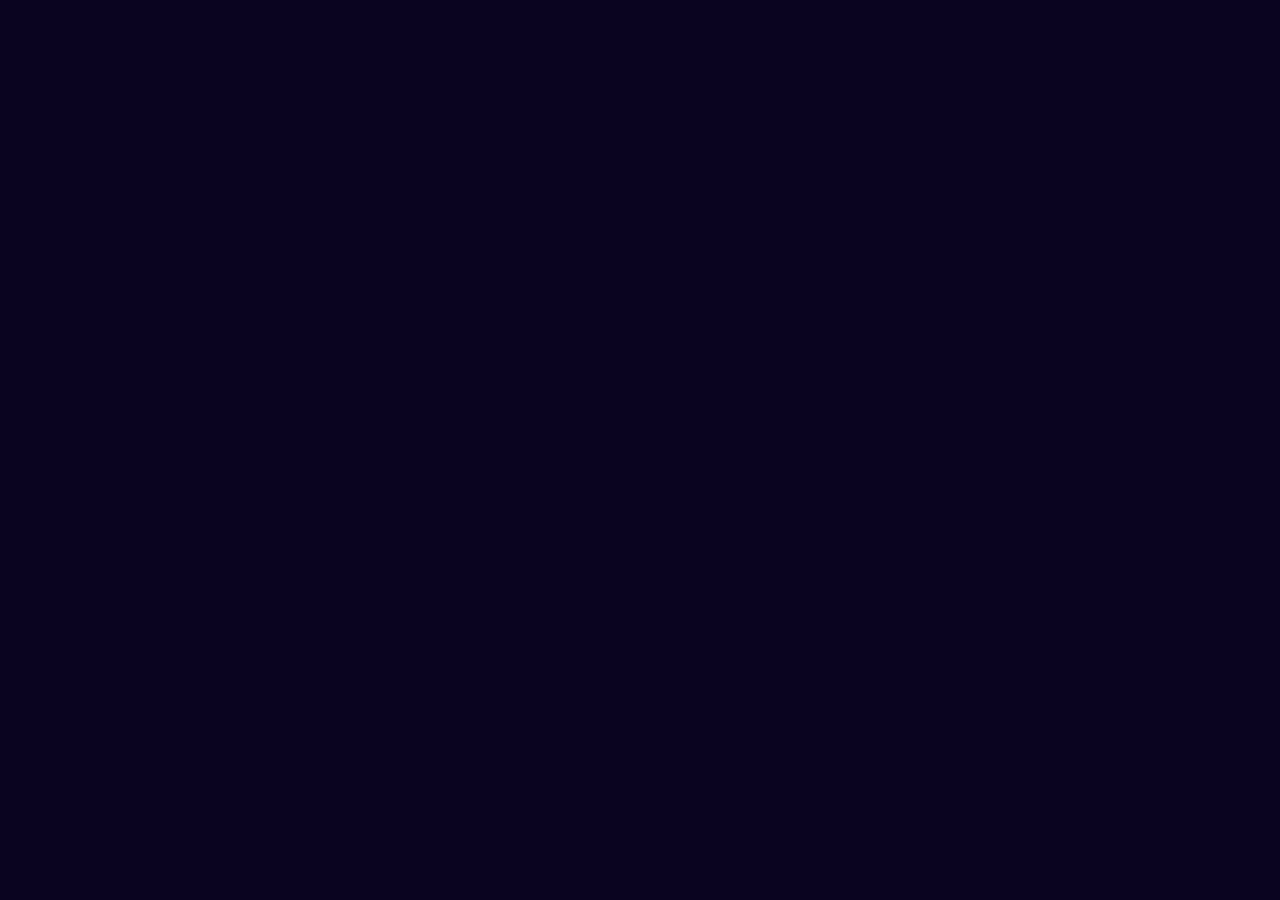
==== HTML/index.html @ a09a9d92 "Created Basic HTML Pages + Basic styles + Created Morph Grid + Added Necessary Images" ====
<!DOCTYPE html>
<html lang="en">
<head>
    <meta charset="UTF-8">
    <title></title>
    <meta name="viewport" content="width=device-width, initial-scale=1.0">
    <link rel="stylesheet" href="../CSS/global.css">
</head>
<body>
    <div class="section-container landing-section-container">
        <section class="section landing-section">
            <div class="header-text landing-section-header-text">

            </div>
        </section>
    </div>
    <script src="../JAVASCRIPT/styles.js"></script>
</body>
</html>
---- CSS/global.css ----
:root {
    --font-1: "Times New Roman";
    --font-2: "Ivory Headline W00 Regular";
    --p-background: #0a0420;
    --s-background: #100826 ;
    --shadow: #12092b;
    --p-text: #ffffff;
}

* {
    margin: 0;
    padding: 0;
    box-sizing: border-box;
    font-family: var(--font-1), serif;
    color: var(--p-text);
}

body {
    background: var(--p-background);
}

.landing-section-container {
    display: flex;
    width: 100%;
    height: 100vh;
}

/*! THAT MORPHING GRID */


.morph-grid{
    /* outline: 1px solid red; */
    color: var(--p-text);
    display: flex;
    flex-direction: row;
    align-items: center;
    align-content: flex-start;
    position: relative;
    height: 300px;
    width: 800px;
    gap: 10px;
}

.grid-item{
    width: 200px;
    height: 200px;
    background-color: var(--s-background);
    transition: width 0.7s ease-in-out, height 0.7s ease-in-out, opacity 0.3s ease-in-out, padding 0.9s ease-in-out;
    flex-shrink: 0;
    border-radius: 30px;
    overflow: hidden;
    position: relative;
    box-shadow: 0px 0px 20px var(--shadow);

    /* THIS IS INSIDE THE CARD THINGY */
    display: flex;
    flex-direction: row;
    gap: 30px;
}

.grid-item .expanded-content{
    opacity: 0;
    transition: opacity 0.7s ease-in-out;
    padding: 30px;
}

.morph-grid:has(.grid-item:hover) .grid-item:not(:hover) {
    opacity: 0;
    pointer-events: none;
    width: 0;
    height: 0;
    margin: 0;
    padding: 0;
}

.grid-item:hover{
    width: 100%;
    height: 100%;
    z-index: 1;
}
.grid-item:hover .expanded-content{
    position: static;
    opacity: 1;
}


/* THIS IS FOR THE CHARACTER GRID */
.character-thumbnail-image{
    transition: width 0.7s ease-in-out;
    width: 200px;
    opacity: .7;
}
.grid-item:hover .character-thumbnail-image{
    width: 300px;
}



/*! NOVEL PARAGRAPHS */

.novel-paragraph{
    width: 70ch;
}
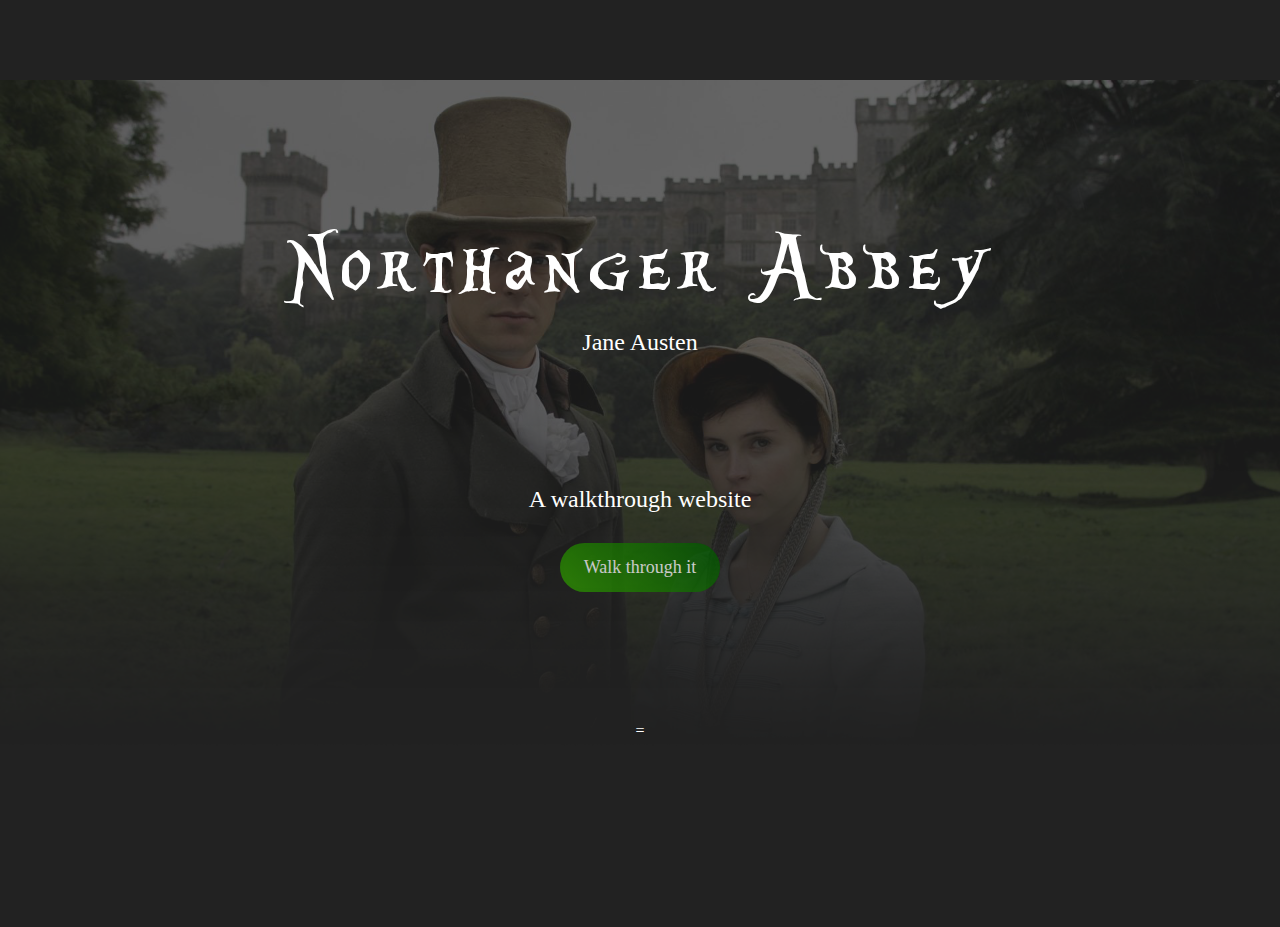
==== commit 30c5bc15: "Update 1.1 UI design change (Theme) + Added splash screen (Under development)" ====
--- a/HTML/index.html
+++ b/HTML/index.html
@@ -5,13 +5,46 @@
     <title></title>
     <meta name="viewport" content="width=device-width, initial-scale=1.0">
     <link rel="stylesheet" href="../CSS/global.css">
+    <link rel="stylesheet" href="../CSS/Ambience/leaves.css">
+    <link rel="stylesheet" href="../CSS/index/index.css">
+
+
 </head>
 <body>
+    <div id="leaves">
+        <i></i>
+        <i></i>
+        <i></i>
+        <i></i>
+        <i></i>
+        <i></i>
+        <i></i>
+        <i></i>
+        <i></i>
+        <i></i>
+        <i></i>
+        <i></i>
+        <i></i>
+        <i></i>
+        <i></i> 
+    </div>
     <div class="section-container landing-section-container">
+        <img src="../Images/index-background.png" class="section-background index_background" alt="">
         <section class="section landing-section">
             <div class="header-text landing-section-header-text">
+                <div class="novel-title title">Northanger Abbey</div>
+                <div class="novel-author subtitle">Jane Austen</div>
+            </div>
+            <div class="landing-section-operators">
+                <div class="landing-section-description subtitle">A walkthrough website</div>
+                <div class="walk-through-button-container">
+                    <button class="walk-through-button  button-1">Walk through it</button>
+                </div>
+            </div>
+            <div class="landing-section-creators-container">
+                =
+            </div>
 
-            </div>
         </section>
     </div>
     <script src="../JAVASCRIPT/styles.js"></script>
--- a/CSS/global.css
+++ b/CSS/global.css
@@ -1,17 +1,25 @@
 :root {
-    --font-1: "Times New Roman";
-    --font-2: "Ivory Headline W00 Regular";
-    --p-background: #0a0420;
-    --s-background: #100826 ;
-    --shadow: #12092b;
+    --font-1: "Alice in Wonderland";
+    --font-2: "Times New Roman";
+    --p-background: #222222;
+    --s-background: #050f04 ;
+    --p-gradient-start: #309900;
+    --p-gradient-end: #005600;
+    --shadow: #071606;
     --p-text: #ffffff;
 }
 
+@font-face {
+    font-family: "Alice in Wonderland";
+    src: url(../FONTS/Alice_in_Wonderland_3.ttf);
+}
+
 * {
+    /* outline: red solid 1px; */
     margin: 0;
     padding: 0;
     box-sizing: border-box;
-    font-family: var(--font-1), serif;
+    font-family: var(--font-2);
     color: var(--p-text);
 }
 
@@ -100,4 +108,44 @@
 
 .novel-paragraph{
     width: 70ch;
-}+}
+
+/*! SECTIONS */
+.section-container{
+    width: 100%;
+    height: 100vh;
+    position: relative;
+
+    display: flex;
+    justify-content: center;
+    align-items: center;
+}
+.section{
+    display: flex;
+    
+    flex-direction: column;
+    align-items: center;
+}
+.title{
+    font-family: var(--font-1);
+    font-size: 100px;
+    letter-spacing: 7px;
+}
+.subtitle{
+    font-size: 24px;
+}
+/* BUTTONS */
+.button-1{
+    color: var(--p-text);
+    font-weight: 500;
+    opacity: 0.75;
+    background-color: var(--p-text);
+    padding: 10px 20px;
+    font-size: 18px;
+    border-radius: 50em;
+    border: 4px solid transparent;
+    background: linear-gradient(45deg, var(--p-gradient-start), var(--p-gradient-end)) padding-box,
+    linear-gradient(45deg, var(--p-gradient-start), var(--p-gradient-end)) border-box;
+    color: var(--p-text);
+}
+
--- a/CSS/Ambience/leaves.css
+++ b/CSS/Ambience/leaves.css
@@ -0,0 +1,253 @@
+body {
+    background: #222;
+}
+
+/* leaf animations */
+
+#leaves {
+    position: relative;
+    top: -50px;
+    width: 100%;
+    text-align: right;
+}
+
+#leaves i {
+    display: inline-block;
+    width: 200px;
+    height: 150px;
+    background: linear-gradient(to bottom right, #309900, #005600);
+    transform: skew(20deg);
+    border-radius: 5% 40% 70%;
+    box-shadow: inset 0px 0px 1px #222;
+    border: 1px solid #333;
+    z-index: 1;
+    -webkit-animation: falling 5s 0s infinite;
+}
+
+#leaves i:nth-of-type(2n) {
+    -webkit-animation: falling2 5s 0s infinite;
+}
+
+#leaves i:nth-of-type(3n) {
+    -webkit-animation: falling3 5s 0s infinite;
+}
+
+#leaves i:before {
+    position: absolute;
+    content: '';
+    top: 117px;
+    right: 9px;
+    height: 27px;
+    width: 32px;
+    transform: rotate(49deg);
+    border-radius: 0% 15% 15% 0%;
+    border-top: 1px solid #222;
+    border-bottom: 1px solid #222;
+    border-left: 0px solid #222;
+    border-right: 1px solid #222;
+    background: linear-gradient(to right, rgba(0, 100, 0, 1), #005600);
+    z-index: 1;
+}
+
+#leaves i:after {
+    content: '';
+    height: 125px;
+    width: 10px;
+    background: linear-gradient(to right, rgba(0, 0, 0, .15), rgba(0, 0, 0, 0));
+    display: block;
+    transform: rotate(125deg);
+    position: absolute;
+    left: 85px;
+    border-radius: 50%;
+}
+
+
+#leaves i:nth-of-type(n) {
+    height: 23px;
+    width: 30px;
+}
+
+#leaves i:nth-of-type(n):before {
+    width: 7px;
+    height: 5px;
+    top: 17px;
+    right: 1px;
+}
+
+#leaves i:nth-of-type(n):after {
+    width: 2px;
+    height: 17px;
+    left: 12px;
+    top: 0px;
+}
+
+#leaves i:nth-of-type(2n+1) {
+    height: 11px;
+    width: 16px;
+}
+
+#leaves i:nth-of-type(2n+1):before {
+    width: 4px;
+    height: 3px;
+    top: 7px;
+    right: 0px;
+}
+
+#leaves i:nth-of-type(2n+1):after {
+    width: 2px;
+    height: 6px;
+    left: 5px;
+    top: 1px;
+}
+
+#leaves i:nth-of-type(3n+2) {
+    height: 17px;
+    width: 23px;
+}
+
+#leaves i:nth-of-type(3n+2):before {
+    height: 4px;
+    width: 4px;
+    top: 12px;
+    right: 1px;
+}
+
+#leaves i:nth-of-type(3n+2):after {
+    height: 10px;
+    width: 2px;
+    top: 1px;
+    left: 8px;
+}
+
+#leaves i:nth-of-type(n) {
+    -webkit-animation-delay: 1.9s;
+}
+
+#leaves i:nth-of-type(2n) {
+    -webkit-animation-delay: 3.9s;
+}
+
+#leaves i:nth-of-type(3n) {
+    -webkit-animation-delay: 2.3s;
+}
+
+#leaves i:nth-of-type(4n) {
+    -webkit-animation-delay: 4.4s;
+}
+
+#leaves i:nth-of-type(5n) {
+    -webkit-animation-delay: 5s;
+}
+
+#leaves i:nth-of-type(6n) {
+    -webkit-animation-delay: 3.5s;
+}
+
+#leaves i:nth-of-type(7n) {
+    -webkit-animation-delay: 2.8s;
+}
+
+#leaves i:nth-of-type(8n) {
+    -webkit-animation-delay: 1.5s;
+}
+
+#leaves i:nth-of-type(9n) {
+    -webkit-animation-delay: 3.3s;
+}
+
+#leaves i:nth-of-type(10n) {
+    -webkit-animation-delay: 2.5s;
+}
+
+#leaves i:nth-of-type(11n) {
+    -webkit-animation-delay: 1.2s;
+}
+
+#leaves i:nth-of-type(12n) {
+    -webkit-animation-delay: 4.1s;
+}
+
+#leaves i:nth-of-type(13n) {
+    -webkit-animation-delay: 1s;
+}
+
+#leaves i:nth-of-type(14n) {
+    -webkit-animation-delay: 4.7s;
+}
+
+#leaves i:nth-of-type(15n) {
+    -webkit-animation-delay: 3s;
+}
+
+#leaves i:nth-of-type(n) {
+    background: linear-gradient(to bottom right, #309900, #005600);
+}
+
+#leaves i:nth-of-type(2n+2) {
+    background: linear-gradient(to bottom right, #5e9900, #2b5600);
+}
+
+#leaves i:nth-of-type(4n+1) {
+    background: linear-gradient(to bottom right, #990, #564500);
+}
+
+#leaves i:nth-of-type(n) {
+    opacity: .8;
+}
+
+#leaves i:nth-of-type(3n+1) {
+    opacity: .7;
+}
+
+#leaves i:nth-of-type(3n+2) {
+    opacity: .6;
+}
+
+#leaves i:nth-of-type(n) {
+    transform: rotate(180deg);
+}
+
+
+#leaves i:nth-of-type(n) {
+    -webkit-animation-timing-function: ease-in-out;
+}
+
+@-webkit-keyframes falling {
+
+    0% {
+        -webkit-transform:
+            translate3d(300, 0, 0) rotate(0deg);
+    }
+
+    100% {
+        -webkit-transform:
+            translate3d(-350px, 700px, 0) rotate(90deg);
+        opacity: 0;
+    }
+}
+
+@-webkit-keyframes falling3 {
+    0% {
+        -webkit-transform:
+            translate3d(0, 0, 0) rotate(-20deg);
+    }
+
+    100% {
+        -webkit-transform:
+            translate3d(-230px, 640px, 0) rotate(-70deg);
+        opacity: 0;
+    }
+}
+
+@-webkit-keyframes falling2 {
+    0% {
+        -webkit-transform:
+            translate3d(0, 0, 0) rotate(90deg);
+    }
+
+    100% {
+        -webkit-transform:
+            translate3d(-400px, 680px, 0) rotate(0deg);
+        opacity: 0;
+    }
+}--- a/CSS/index/index.css
+++ b/CSS/index/index.css
@@ -0,0 +1,24 @@
+.index_background {
+    position: absolute;
+    width: 100%;
+    opacity: .3;
+    z-index: -1;
+    margin-top: -75px;
+}
+.landing-section{
+    width: 1280px;
+    display: flex;
+    gap: 130px;
+}
+.landing-section-header-text{
+    display: flex;
+    flex-direction: column;
+    align-items: center;
+}
+.landing-section-operators{
+
+    display: flex;
+    flex-direction: column;
+    align-items: center;
+    gap: 30px;
+}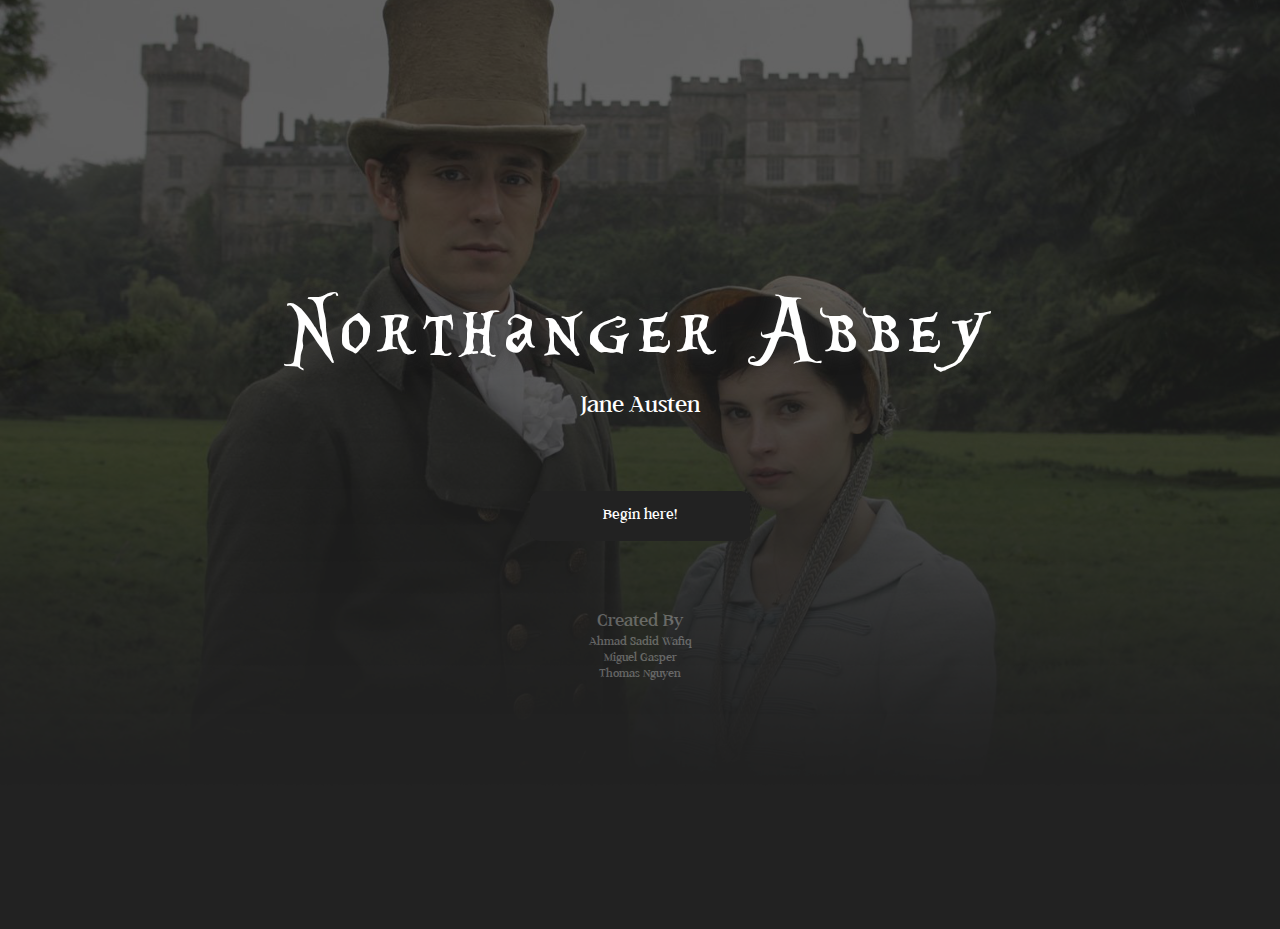
==== commit 6fe37206: "Update 1.2 Added character into to the main analysis page." ====
--- a/HTML/index.html
+++ b/HTML/index.html
@@ -7,7 +7,7 @@
     <link rel="stylesheet" href="../CSS/global.css">
     <link rel="stylesheet" href="../CSS/Ambience/leaves.css">
     <link rel="stylesheet" href="../CSS/index/index.css">
-
+    <link rel="stylesheet" href="../../CSS/responsive.css">
 
 </head>
 <body>
@@ -36,13 +36,17 @@
                 <div class="novel-author subtitle">Jane Austen</div>
             </div>
             <div class="landing-section-operators">
-                <div class="landing-section-description subtitle">A walkthrough website</div>
                 <div class="walk-through-button-container">
-                    <button class="walk-through-button  button-1">Walk through it</button>
+                    <button class="walk-through-button  button-1">Begin here!</button>
                 </div>
             </div>
             <div class="landing-section-creators-container">
-                =
+                <div class="landing-section-creators">
+                    <span class="creators-by">Created By</span> 
+                    <span class="creator-name">Ahmad Sadid Wafiq</span> 
+                    <span class="creator-name">Miguel Gasper</span> 
+                    <span class="creator-name">Thomas Nguyen</span>
+                </div>
             </div>
 
         </section>
--- a/CSS/global.css
+++ b/CSS/global.css
@@ -1,11 +1,12 @@
 :root {
     --font-1: "Alice in Wonderland";
-    --font-2: "Times New Roman";
+    --font-2: "Silent Dream";
+    --hand-writing-font: "Reenie Beanie";
     --p-background: #222222;
-    --s-background: #050f04 ;
-    --p-gradient-start: #309900;
-    --p-gradient-end: #005600;
-    --shadow: #071606;
+    --s-background: #272b27 ;
+    --p-gradient-start: #5c9641;
+    --p-gradient-end: #318531;
+    --shadow: #3a3a3a;
     --p-text: #ffffff;
 }
 
@@ -14,6 +15,15 @@
     src: url(../FONTS/Alice_in_Wonderland_3.ttf);
 }
 
+@font-face {
+    font-family: "Silent Dream";
+    src: url(../FONTS/Silent_Dream.ttf);
+}
+
+@font-face {
+    font-family: "Reenie Beanie";
+    src: url(../FONTS/ReenieBeanie-Regular.ttf);
+}
 * {
     /* outline: red solid 1px; */
     margin: 0;
@@ -42,30 +52,35 @@
     display: flex;
     flex-direction: row;
     align-items: center;
+    justify-content: start;
     align-content: flex-start;
     position: relative;
     height: 300px;
-    width: 800px;
+    width: clamp(100px, 75vw, 840px);
     gap: 10px;
+    transition: opacity 0.7s ease-in-out;
+
 }
 
 .grid-item{
     width: 200px;
     height: 200px;
-    background-color: var(--s-background);
+    background-color: var(--p-background);
     transition: width 0.7s ease-in-out, height 0.7s ease-in-out, opacity 0.3s ease-in-out, padding 0.9s ease-in-out;
     flex-shrink: 0;
     border-radius: 30px;
     overflow: hidden;
     position: relative;
-    box-shadow: 0px 0px 20px var(--shadow);
 
     /* THIS IS INSIDE THE CARD THINGY */
     display: flex;
     flex-direction: row;
     gap: 30px;
 }
-
+.grid-item .content{
+    transition: opacity 0.7s ease-in-out;
+    
+}
 .grid-item .expanded-content{
     opacity: 0;
     transition: opacity 0.7s ease-in-out;
@@ -92,7 +107,6 @@
 }
 
 
-/* THIS IS FOR THE CHARACTER GRID */
 .character-thumbnail-image{
     transition: width 0.7s ease-in-out;
     width: 200px;
@@ -110,10 +124,58 @@
     width: 70ch;
 }
 
+
+.highlight {
+    position: relative;
+    cursor: pointer;
+    text-decoration: underline;
+    color: blue;
+}
+
+.popup {
+    position: absolute;
+    background: var(--p-background);
+    padding: 10px;
+    border: 1px solid #ccc;
+    box-shadow: 0px 0px 20px var(--shadow);
+    width: fit-content;
+    height: fit-content;
+    opacity: 0;
+    z-index: 10000000;
+    overflow: hidden;
+    border-radius: 15px;
+    top: 100%;
+    left: 0;
+    margin-top: 10px;
+    transition: all .9s ease-in-out;
+    pointer-events: none;
+}
+
+.popup-content {
+    opacity: 0;
+    transition: all .9s ease-in-out;
+}
+
+.highlight:hover .popup {
+    
+    opacity: 1;
+    pointer-events: all;
+}
+
+.highlight:hover .popup-content {
+    opacity: 1;
+}
+
+.popup img {
+    max-width: 100%;
+    height: auto;
+    display: block;
+    margin-top: 10px;
+}
+
 /*! SECTIONS */
 .section-container{
     width: 100%;
-    height: 100vh;
     position: relative;
 
     display: flex;
@@ -130,22 +192,100 @@
     font-family: var(--font-1);
     font-size: 100px;
     letter-spacing: 7px;
+    text-align: center;
+    text-shadow: 0px 0px 20px var(--shadow);
+}
+.section-header{
+    font-family: var(--font-1);
+    font-size: 60px;
+    letter-spacing: 7px;
+    text-align: center;
+    text-shadow: 0px 0px 20px var(--shadow);
 }
 .subtitle{
-    font-size: 24px;
-}
-/* BUTTONS */
-.button-1{
-    color: var(--p-text);
-    font-weight: 500;
-    opacity: 0.75;
-    background-color: var(--p-text);
-    padding: 10px 20px;
-    font-size: 18px;
-    border-radius: 50em;
-    border: 4px solid transparent;
-    background: linear-gradient(45deg, var(--p-gradient-start), var(--p-gradient-end)) padding-box,
-    linear-gradient(45deg, var(--p-gradient-start), var(--p-gradient-end)) border-box;
-    color: var(--p-text);
-}
-
+    font-size: 20px;
+}
+.sub-header{
+    font-family: var(--font-1);
+    font-size: 35px;
+    letter-spacing: 7px;
+    text-align: center;
+    text-shadow: 0px 0px 20px var(--shadow);
+}
+
+.section-background{
+    position: absolute;
+    width: 100%;
+    opacity: .3;
+    height: 100vh;
+    top: 0;
+    object-fit: cover;
+    z-index: -1;
+}
+/*! BUTTONS */
+
+
+.button-1 {
+    width: 220px;
+    height: 50px;
+    border: none;
+    outline: none;
+    color: #fff;
+    background: var(--p-background);
+    cursor: pointer;
+    position: relative;
+    z-index: 0;
+    border-radius: 10px;
+    transition: all .3s ease-in-out;
+    font-size: 15px;
+}
+
+.button-1:before {
+    content: '';
+    background: linear-gradient(45deg, var(--p-gradient-start), var(--p-gradient-end));
+    position: absolute;
+    top: -2px;
+    left:-2px;
+    background-size: 400%;
+    z-index: -1;
+    filter: blur(5px);
+    width: calc(100% + 4px);
+    height: calc(100% + 4px);
+    animation: glowing 20s linear infinite;
+    opacity: 0;
+    transition: opacity .3s ease-in-out;
+    border-radius: 10px;
+
+}
+
+.button-1:active:after {
+    background: var(--s-background);
+}
+
+.button-1:hover:before {
+    opacity: .4;
+}
+
+.button-1:after {
+    z-index: -1;
+    content: '';
+    position: absolute;
+    width: 100%;
+    height: 100%;
+    background: var(--p-background);
+    left: 0;
+    top: 0;
+    border-radius: 10px;
+    transition: all .3s ease-in-out;
+
+}
+
+@keyframes glowing {
+    0% { background-position: 0 0; }
+    50% { background-position: 400% 0; }
+    100% { background-position: 0 0; }
+}
+
+
+
+/*! THE FAMILIES (CHARACTERS) */--- a/CSS/Ambience/leaves.css
+++ b/CSS/Ambience/leaves.css
@@ -1,13 +1,11 @@
-body {
-    background: #222;
-}
 
 /* leaf animations */
 
 #leaves {
     position: relative;
-    top: -50px;
+    top: -100px;
     width: 100%;
+    max-width: 100vw;
     text-align: right;
 }
 
--- a/CSS/index/index.css
+++ b/CSS/index/index.css
@@ -2,13 +2,16 @@
     position: absolute;
     width: 100%;
     opacity: .3;
+    height: 100vh;
+    top: 0;
+    object-fit: cover;
     z-index: -1;
     margin-top: -75px;
-}
+} 
 .landing-section{
     width: 1280px;
     display: flex;
-    gap: 130px;
+    gap: 70px;
 }
 .landing-section-header-text{
     display: flex;
@@ -20,5 +23,24 @@
     display: flex;
     flex-direction: column;
     align-items: center;
-    gap: 30px;
+    gap: 10px;
+}
+.landing-section-creators{
+    display: flex;
+    flex-direction: column;
+    align-items: center;
+    gap: 2px;
+    opacity: .3;
+}
+.creators-by{
+    font-size: 18px;
+}
+.creator-name{
+    font-size: 12px;
+}
+.novel-author{
+    font-size: 24px;
+}
+.landing-section-description{
+    text-align: center;
 }--- a/CSS/responsive.css
+++ b/CSS/responsive.css
@@ -0,0 +1,15 @@
+@media (max-width: 1068px) {
+    .grid-item:hover .content{
+        opacity: .2;
+        transition: opacity 0.7s ease-in-out;
+        width: 0;
+        height: 0;
+    }
+    .morph-grid{
+        flex-direction: column;
+        height: 900px;
+    }
+    .family{
+        align-items: center;
+    }
+}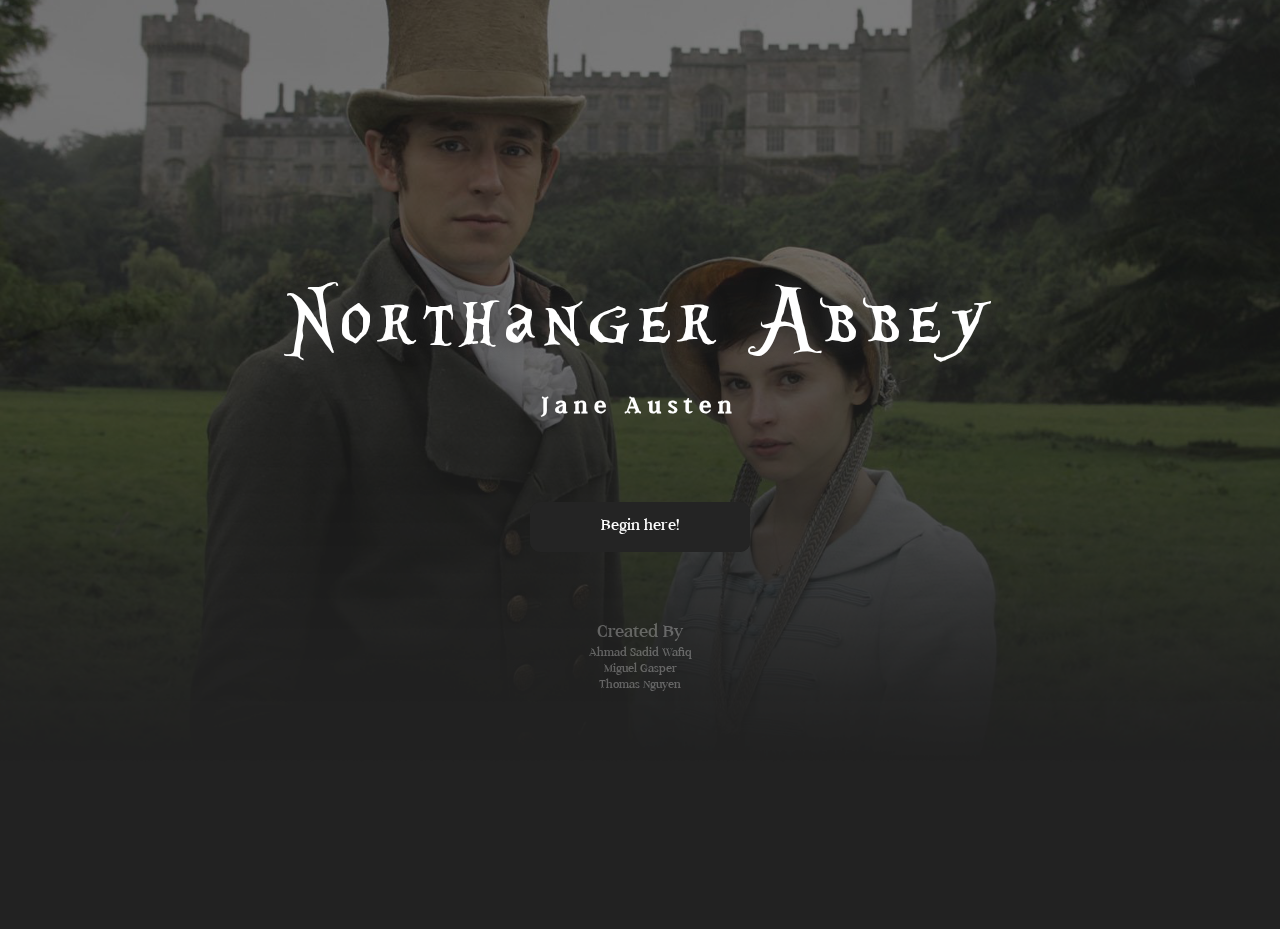
==== commit b82a6801: "Added scroll to section function" ====
--- a/HTML/index.html
+++ b/HTML/index.html
@@ -37,11 +37,11 @@
             </div>
             <div class="landing-section-operators">
                 <div class="walk-through-button-container">
-                    <button class="walk-through-button  button-1">Begin here!</button>
+                    <a href="https://wafiq5.github.io/Northanger-Abbey/HTML/main/character-plot-introduction.html"><button class="walk-through-button  button-1">Begin here!</button></a>
                 </div>
             </div>
-            <div class="landing-section-creators-container">
-                <div class="landing-section-creators">
+            <div class="creators-container">
+                <div class="creators">
                     <span class="creators-by">Created By</span> 
                     <span class="creator-name">Ahmad Sadid Wafiq</span> 
                     <span class="creator-name">Miguel Gasper</span> 
@@ -51,6 +51,6 @@
 
         </section>
     </div>
-    <script src="../JAVASCRIPT/styles.js"></script>
+    <script src="../JAVASCRIPT/main.js"></script>
 </body>
 </html>
--- a/CSS/global.css
+++ b/CSS/global.css
@@ -3,11 +3,13 @@
     --font-2: "Silent Dream";
     --hand-writing-font: "Reenie Beanie";
     --p-background: #222222;
-    --s-background: #272b27 ;
+    --s-background: #272b27;
+    --t-background: #242424;
     --p-gradient-start: #5c9641;
     --p-gradient-end: #318531;
-    --shadow: #3a3a3a;
+    --shadow: #3b3b3b;
     --p-text: #ffffff;
+    --s-text: #666666;
 }
 
 @font-face {
@@ -24,6 +26,7 @@
     font-family: "Reenie Beanie";
     src: url(../FONTS/ReenieBeanie-Regular.ttf);
 }
+
 * {
     /* outline: red solid 1px; */
     margin: 0;
@@ -35,18 +38,132 @@
 
 body {
     background: var(--p-background);
-}
-
+    overflow-x: hidden;
+}
+.divider{
+    width: 100%;
+    height: 150px;
+}
 .landing-section-container {
     display: flex;
     width: 100%;
     height: 100vh;
 }
+/*! BOBBLE explore-bar */
+
+.explore-bar {
+    color: var(--p-text);
+    display: flex;
+    align-items: center;
+    justify-content: center;
+    width: 100%;
+    padding-top: 10px;
+    margin-bottom: 80px;
+    position: fixed;
+    bottom: -100px;
+    z-index: 10000000000000;
+    transition: all 0.3s ease;
+    font-size: 18px;
+}
+
+.explore-bar.visible {
+    bottom: 0;
+    animation: explore-bar_appear .8s ease-in-out;
+}
+
+.explore-bar .explore-bar-ul {
+    display: flex;
+    justify-content: space-between;
+    width: max-content;
+    align-items: center;
+    background: color-mix(in srgb, var(--s-background) 80%, transparent); 
+    backdrop-filter: blur(7px);
+    -webkit-backdrop-filter: blur(10px);
+    border-radius: 60px;
+    padding: 6px;
+    transition: all 0.3s ease;
+}
+.explore-bar-title{
+    padding: 20px;
+
+}
+.explore-bar a {
+    text-decoration: none;
+    color: inherit;
+}
+
+.explore-bar .explore-bar-ul a:visited {
+    color: inherit;
+}
+
+.explore-bar .explore-bar-ul li {
+    list-style-type: none;
+    padding: 30px;
+    cursor: pointer;
+    border-radius: 60px;
+    opacity: .7;
+    transition: all 0.3s ease;
+
+}
+
+.explore-bar-ul li:hover {
+    background: var(--t-background);
+    border-radius: 60px;
+}
+
+.explore-bar .brand-name {
+    display: none;
+}
+
+/* Updated animation to come from bottom */
+@keyframes explore-bar_appear {
+    0% {
+        opacity: 0;
+        transform: translateY(100%);
+    }
+    75% {
+        transform: translateY(-2%);
+    }
+    100% {
+        transform: translateY(0);
+    }
+}
+
+@keyframes explore-bar_disappear {
+    0% {
+        transform: translateY(0);
+        opacity: 1;
+    }
+    100% {
+        transform: translateY(100%);
+        opacity: 0;
+    }
+}
+.explore-bar:not(.visible) {
+    animation: explore-bar_disappear .5s ease-in-out forwards;
+}
+/* .creators */
+
+.creators {
+    display: flex;
+    flex-direction: column;
+    align-items: center;
+    gap: 2px;
+    opacity: .3;
+}
+
+.creators-by {
+    font-size: 18px;
+}
+
+.creator-name {
+    font-size: 12px;
+}
 
 /*! THAT MORPHING GRID */
 
 
-.morph-grid{
+.morph-grid {
     /* outline: 1px solid red; */
     color: var(--p-text);
     display: flex;
@@ -56,13 +173,13 @@
     align-content: flex-start;
     position: relative;
     height: 300px;
-    width: clamp(100px, 75vw, 840px);
+    width: clamp(100px, 60vw, 840px);
     gap: 10px;
     transition: opacity 0.7s ease-in-out;
 
 }
 
-.grid-item{
+.grid-item {
     width: 200px;
     height: 200px;
     background-color: var(--p-background);
@@ -77,11 +194,13 @@
     flex-direction: row;
     gap: 30px;
 }
-.grid-item .content{
+
+.grid-item .content {
     transition: opacity 0.7s ease-in-out;
-    
-}
-.grid-item .expanded-content{
+
+}
+
+.grid-item .expanded-content {
     opacity: 0;
     transition: opacity 0.7s ease-in-out;
     padding: 30px;
@@ -96,23 +215,25 @@
     padding: 0;
 }
 
-.grid-item:hover{
+.grid-item:hover {
     width: 100%;
     height: 100%;
     z-index: 1;
 }
-.grid-item:hover .expanded-content{
+
+.grid-item:hover .expanded-content {
     position: static;
     opacity: 1;
 }
 
 
-.character-thumbnail-image{
+.character-thumbnail-image {
     transition: width 0.7s ease-in-out;
     width: 200px;
     opacity: .7;
 }
-.grid-item:hover .character-thumbnail-image{
+
+.grid-item:hover .character-thumbnail-image {
     width: 300px;
 }
 
@@ -120,7 +241,7 @@
 
 /*! NOVEL PARAGRAPHS */
 
-.novel-paragraph{
+.novel-paragraph {
     width: 70ch;
 }
 
@@ -157,7 +278,7 @@
 }
 
 .highlight:hover .popup {
-    
+
     opacity: 1;
     pointer-events: all;
 }
@@ -174,38 +295,50 @@
 }
 
 /*! SECTIONS */
-.section-container{
+.section-container {
     width: 100%;
     position: relative;
 
     display: flex;
     justify-content: center;
-    align-items: center;
-}
-.section{
-    display: flex;
-    
     flex-direction: column;
-    align-items: center;
-}
-.title{
+
+    align-items: center;
+}
+
+.section {
+    display: flex;
+
+    flex-direction: column;
+    align-items: center;
+}
+
+.title {
     font-family: var(--font-1);
     font-size: 100px;
     letter-spacing: 7px;
     text-align: center;
     text-shadow: 0px 0px 20px var(--shadow);
 }
-.section-header{
+
+.section-header {
     font-family: var(--font-1);
-    font-size: 60px;
+    font-size: 64px;
     letter-spacing: 7px;
     text-align: center;
     text-shadow: 0px 0px 20px var(--shadow);
 }
-.subtitle{
+a{
+    text-decoration: none;
+}
+.subtitle {
     font-size: 20px;
-}
-.sub-header{
+    font-weight: 1000;
+    letter-spacing: 7px;
+    line-height: 50px;
+}
+
+.sub-header {
     font-family: var(--font-1);
     font-size: 35px;
     letter-spacing: 7px;
@@ -213,15 +346,16 @@
     text-shadow: 0px 0px 20px var(--shadow);
 }
 
-.section-background{
+.section-background {
     position: absolute;
     width: 100%;
     opacity: .3;
-    height: 100vh;
+    height: 75vh;
     top: 0;
     object-fit: cover;
     z-index: -1;
 }
+
 /*! BUTTONS */
 
 
@@ -230,14 +364,14 @@
     height: 50px;
     border: none;
     outline: none;
-    color: #fff;
-    background: var(--p-background);
+    color: var(--p-text);
+    background: var(--t-background);
     cursor: pointer;
     position: relative;
     z-index: 0;
     border-radius: 10px;
     transition: all .3s ease-in-out;
-    font-size: 15px;
+    font-size: 16px;
 }
 
 .button-1:before {
@@ -245,7 +379,7 @@
     background: linear-gradient(45deg, var(--p-gradient-start), var(--p-gradient-end));
     position: absolute;
     top: -2px;
-    left:-2px;
+    left: -2px;
     background-size: 400%;
     z-index: -1;
     filter: blur(5px);
@@ -259,7 +393,7 @@
 }
 
 .button-1:active:after {
-    background: var(--s-background);
+    background: var(--t-background);
 }
 
 .button-1:hover:before {
@@ -272,7 +406,7 @@
     position: absolute;
     width: 100%;
     height: 100%;
-    background: var(--p-background);
+    background: var(--t-background);
     left: 0;
     top: 0;
     border-radius: 10px;
@@ -281,11 +415,63 @@
 }
 
 @keyframes glowing {
-    0% { background-position: 0 0; }
-    50% { background-position: 400% 0; }
-    100% { background-position: 0 0; }
-}
-
-
-
-/*! THE FAMILIES (CHARACTERS) */+    0% {
+        background-position: 0 0;
+    }
+
+    50% {
+        background-position: 400% 0;
+    }
+
+    100% {
+        background-position: 0 0;
+    }
+}
+
+
+@keyframes slideFromLeft {
+    0% {
+        transform: translateX(-15%);
+        opacity: 0;
+    }
+
+    100% {
+        transform: translateX(0);
+        opacity: 1;
+    }
+}
+
+.grid-item {
+    opacity: 0;
+    transform: translateX(-50%);
+    filter: blur(500px);
+}
+
+.grid-item.slide {
+    animation: slideFromLeft 0.9s forwards;
+    filter: blur(0px);
+}
+
+
+.grid-item:nth-child(1) {
+    animation-delay: 0s;
+}
+
+.grid-item:nth-child(2) {
+    animation-delay: 0.2s;
+}
+
+.grid-item:nth-child(3) {
+    animation-delay: 0.4s
+}
+
+.grid-item:nth-child(4) {
+    animation-delay: 0.6s;
+}
+
+
+.quiz-container{
+    display: flex;
+    flex-direction: column;
+    gap: 20px;
+}--- a/CSS/index/index.css
+++ b/CSS/index/index.css
@@ -9,7 +9,7 @@
     margin-top: -75px;
 } 
 .landing-section{
-    width: 1280px;
+    width: clamp(100, 60vw, 1280px);
     display: flex;
     gap: 70px;
 }
@@ -25,19 +25,7 @@
     align-items: center;
     gap: 10px;
 }
-.landing-section-creators{
-    display: flex;
-    flex-direction: column;
-    align-items: center;
-    gap: 2px;
-    opacity: .3;
-}
-.creators-by{
-    font-size: 18px;
-}
-.creator-name{
-    font-size: 12px;
-}
+
 .novel-author{
     font-size: 24px;
 }
--- a/CSS/responsive.css
+++ b/CSS/responsive.css
@@ -4,6 +4,9 @@
         transition: opacity 0.7s ease-in-out;
         width: 0;
         height: 0;
+    }
+    .grid-item{
+        flex-direction: column;
     }
     .morph-grid{
         flex-direction: column;
@@ -12,4 +15,10 @@
     .family{
         align-items: center;
     }
+    .subtitle{
+        font-size: 16px;
+    }
+    .sticky-note{
+        visibility: hidden;
+    }
 }